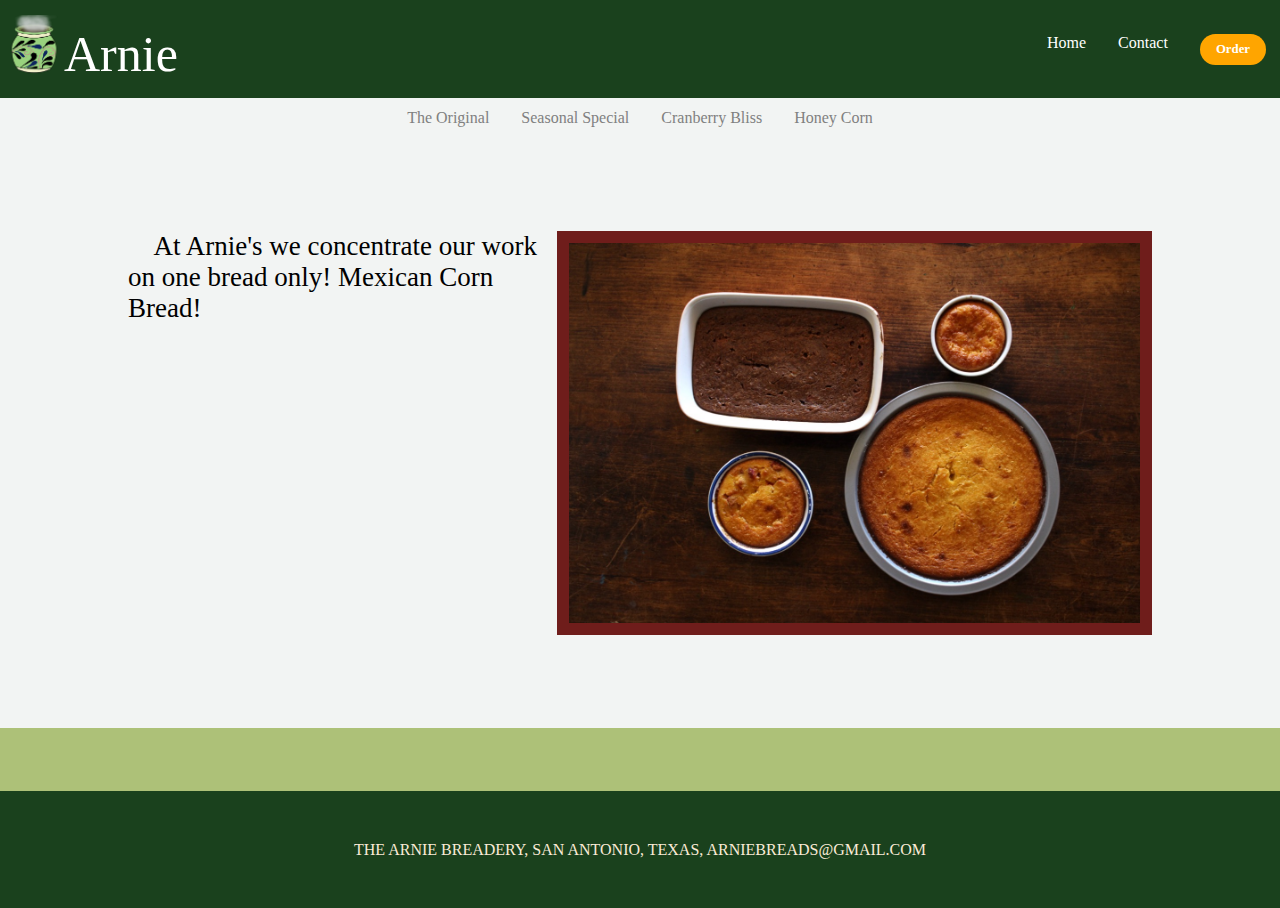
==== index.html @ 7a749e03 "merge" ====
<!DOCTYPE html>
<html lang="en">
    <link rel="stylesheet" href="index.css">
    <title>Arnie bakery</title>
    <meta charset="UTF-8">
    <meta name="viewport" content="width=device-width, initial-scale=1">
    <link 
    rel="stylesheet" 
    href="https://cdnjs.cloudflare.com/ajax/libs/font-awesome/6.4.2/css/all.min.css" 
    integrity="sha512-z3gLpd7yknf1YoNbCzqRKc4qyor8gaKU1qmn+CShxbuBusANI9QpRohGBreCFkKxLhei6S9CQXFEbbKuqLg0DA==" 
    crossorigin="anonymous" 
    referrerpolicy="no-referrer" />
    
    <header>
        <div class="nav-bar">
            <div class="left-navBar">
                <img src="/Img/taza.png" alt="taza" height="60px">
                <div class="navText" >Arnie</div> 
            </div>
            <ul class="links">
                <li><a href="./index.html">Home</a></li>
                <li><a href="./contact.html">Contact</a></li>
                <a class="actionBtn" href="./index.html">Order</a>

            </ul>  
            <div class="toggleBtn">
                <i class="fa-solid fa-bars" style="color: #ffffff;"></i>
            </div>
        </div>
    </header>
    <body>
        <div class="bodyContent">
            <div class="productLinks">
                <li><a href="./index.html">The Original</a></li>
                <li><a href="./contact.html">Seasonal Special</a></li>
                <li><a href="./index.html">Cranberry Bliss</a></li>
                <li><a href="./contact.html">Honey Corn</a></li>
            </div>
            <div class="introduction">
                <div class="introText">
                    &nbsp;&nbsp;&nbsp;
                    At Arnie's we concentrate our work on one bread only!
                    Mexican Corn Bread!
                </div>
                <div class="imgDiv"> 
                    <img src="/Img/seasonal.jpeg" alt="panElote" class="imgIntro" id="slide1">
                    <img src="/Img/originalPan.jpeg" alt="panElote" class="imgIntro" id="slide2">
                    <img src="/Img/cranberryPan.jpeg" alt="panElote" class="imgIntro" id="slide3">
                    <img src="/Img/cheesePan.jpeg" alt="panElote" class="imgIntro" id="slide4">
                </div>
                <div class="sliderNav">
                    <a href="#slide1"></a>
                    <a href="#slide2"></a>
                    <a href="#slide3"></a>
                    <a href="#slide4"></a>
                </div>
            </div>
        </div>
        <script>

        </script>
        
    </body>
    <footer>
        <div class="footerSMedia">
        </div>
        <div class="footerInfo">
            THE ARNIE BREADERY, SAN ANTONIO, TEXAS, ARNIEBREADS@GMAIL.COM
        </div>
    </footer>

</html>
---- index.css ----
body{
    margin: 0;
    background-color: #f2f4f3;

}
a{
    text-decoration: none;
    font-size: 1rem;
    color: #fff;
}
li{
    list-style: none;
}
a:hover{
    color: orange;
}
/*Header*/
header{
    position: relative;
}
.navText{
    font-size:50px; 
    padding-top: 10px;
    font-family:"American Typewriter", serif;
    color: #fff;
}
.nav-bar{
    height: 90px;
    background-color:#1a411d;
    justify-content: space-between;
    align-items: center;
    padding: 4px;
    display: flex;

}
.nav-bar .links{
    display: flex;
    gap: 2rem;
    padding-right: 10px;

}
.nav-bar .toggleBtn{
    color: #fff;
    font-size: 1.5rem;
    cursor: pointer;
    display: none;
}
.actionBtn{
    background-color: orange;
    color: #fff;
    padding: 0.5rem 1rem;
    border: none;
    outline: none;
    border-radius: 20px;
    font-size: 0.8rem;
    font-weight: bold;
    cursor: pointer;
    transition: scale .2 ease;

}
.actionBtn:hover{
    scale: 1.07;
    color: #fff;

}

.left-navBar{
    display: flex;
    flex: 1;
}
/* Resposive Design*/
@media (max-width:980px) {
    .nav-bar .links,
    .nav-bar .actionBtn{
        display: none;
        padding-right: 10px;
    }
    .nav-bar .toggleBtn{
        display: block;

    }
}
.bodyContent{
    min-height: 70vh;
    display: flex;
    justify-content: center;
    align-items: center;
    flex-direction: column;
}
.introduction{
    padding: 5px;
    margin: auto;
    display: flex;
    flex-direction: row;
    max-width: 80vw;
}
.bodyContent .productLinks{
    display: flex;
    gap: 2rem;
    justify-content: center;
    align-items: center;
    width: 100vw;
    height: 40px;

}
.bodyContent .productLinks a{
    color: grey;

}
.bodyContent .productLinks a:hover{
    color: orange;

}
.introText{
    flex: 3;
    color: black;
    font-size: 3vh;
    
}
.imgDiv{
    display: flex;
    flex: 4;
    overflow-x: auto;
    scroll-snap-type: x mandatory;
    scroll-behavior:smooth;
    border-color: #6f1d1b;
    border-width: 12px;
    border-style: solid;
    aspect-ratio: 3/2;
}

.imgIntro{
    max-width: 100%;
    object-fit: contain;
    background-image: "/Img/panElote.png";
    margin: none;
    display: block;
    height: auto;
    scroll-snap-align: start;
    
}
footer{
    height: 10vh;
    width: 100vw;
    min-height: 20vh;

}
.footerSMedia{
    height: 35%;
    width: 100vw;
    background-color: #adc178;
}
.footerInfo{
    width: 100vw;
    height: 65%;
    background-color:#1a411d;
    text-align: center;
    color: antiquewhite;
    display: flex;
    justify-content: center;
    align-items: center;
}
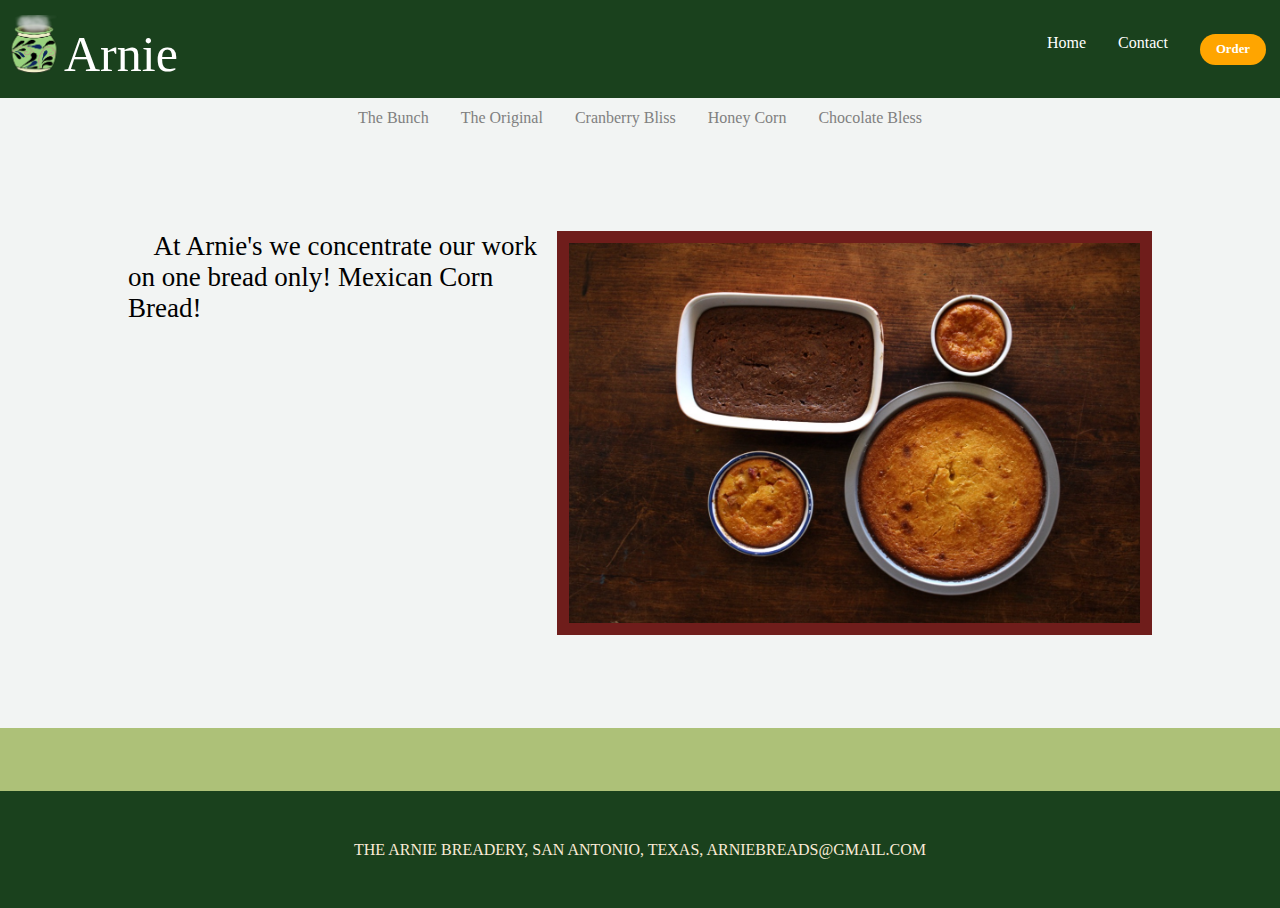
==== commit 00a7294b: "Added new addition chocolate vliss to the menu" ====
--- a/index.html
+++ b/index.html
@@ -31,10 +31,11 @@
     <body>
         <div class="bodyContent">
             <div class="productLinks">
-                <li><a href="./index.html">The Original</a></li>
-                <li><a href="./contact.html">Seasonal Special</a></li>
-                <li><a href="./index.html">Cranberry Bliss</a></li>
-                <li><a href="./contact.html">Honey Corn</a></li>
+                <li><a href="#slide1">The Bunch</a></li>
+                <li><a href="#slide2">The Original</a></li>
+                <li><a href="#slide3">Cranberry Bliss</a></li>
+                <li><a href="#slide4">Honey Corn</a></li>
+                <li><a href="#slide5">Chocolate Bless</a></li>
             </div>
             <div class="introduction">
                 <div class="introText">
@@ -47,6 +48,7 @@
                     <img src="/Img/originalPan.jpeg" alt="panElote" class="imgIntro" id="slide2">
                     <img src="/Img/cranberryPan.jpeg" alt="panElote" class="imgIntro" id="slide3">
                     <img src="/Img/cheesePan.jpeg" alt="panElote" class="imgIntro" id="slide4">
+                    <img src="/Img/chocalateBliss.jpeg" alt="panElote" class="imgIntro" id="slide5">
                 </div>
                 <div class="sliderNav">
                     <a href="#slide1"></a>
--- a/index.css
+++ b/index.css
@@ -140,6 +140,12 @@
     scroll-snap-align: start;
     
 }
+.sliderNav{
+
+}
+.sliderNav a {
+     
+}
 footer{
     height: 10vh;
     width: 100vw;
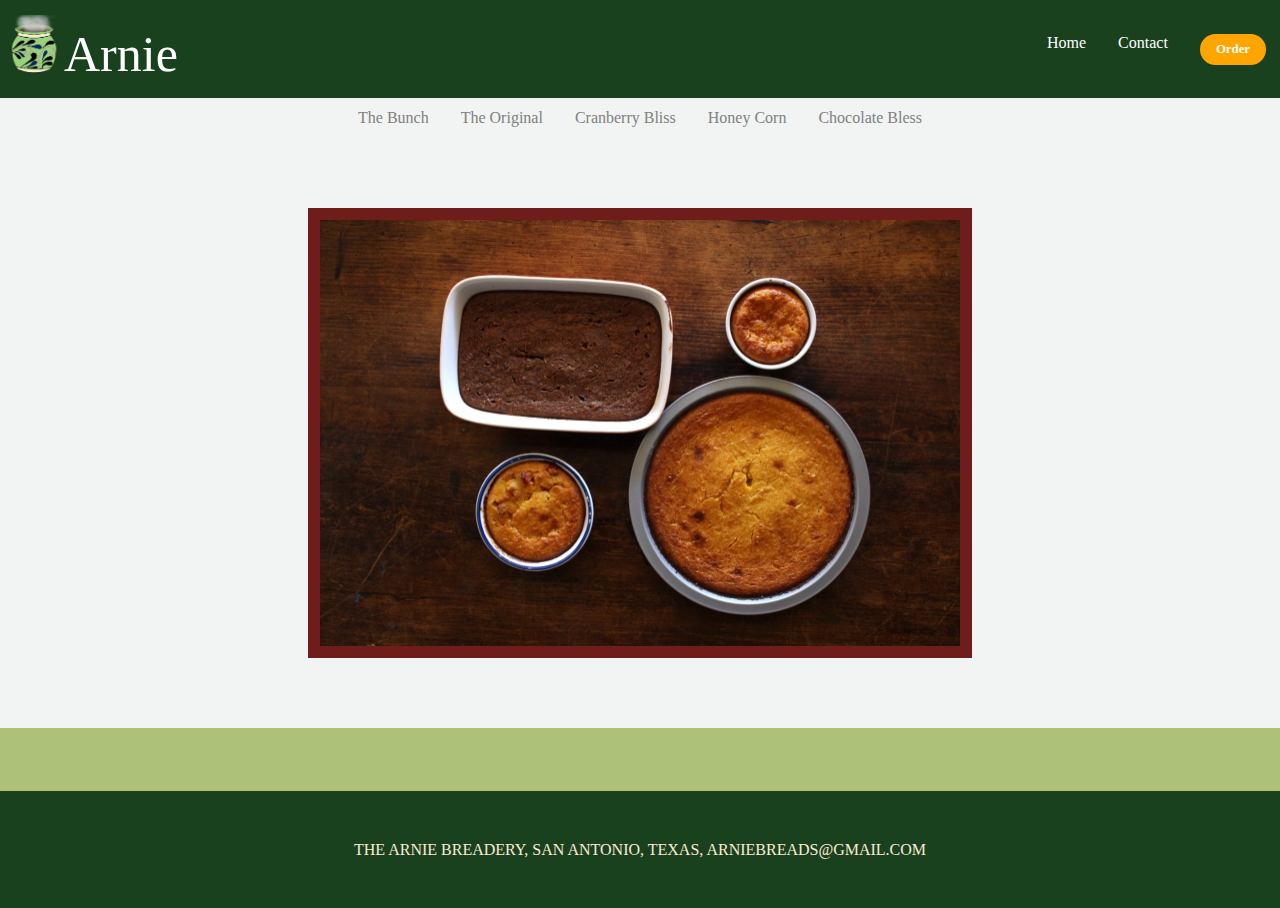
==== commit 5ec1801a: "Added Contact page" ====
--- a/index.html
+++ b/index.html
@@ -19,9 +19,8 @@
             </div>
             <ul class="links">
                 <li><a href="./index.html">Home</a></li>
-                <li><a href="./contact.html">Contact</a></li>
+                <li><a href="./pages/contact.html">Contact</a></li>
                 <a class="actionBtn" href="./index.html">Order</a>
-
             </ul>  
             <div class="toggleBtn">
                 <i class="fa-solid fa-bars" style="color: #ffffff;"></i>
@@ -38,23 +37,12 @@
                 <li><a href="#slide5">Chocolate Bless</a></li>
             </div>
             <div class="introduction">
-                <div class="introText">
-                    &nbsp;&nbsp;&nbsp;
-                    At Arnie's we concentrate our work on one bread only!
-                    Mexican Corn Bread!
-                </div>
                 <div class="imgDiv"> 
                     <img src="/Img/seasonal.jpeg" alt="panElote" class="imgIntro" id="slide1">
                     <img src="/Img/originalPan.jpeg" alt="panElote" class="imgIntro" id="slide2">
                     <img src="/Img/cranberryPan.jpeg" alt="panElote" class="imgIntro" id="slide3">
                     <img src="/Img/cheesePan.jpeg" alt="panElote" class="imgIntro" id="slide4">
                     <img src="/Img/chocalateBliss.jpeg" alt="panElote" class="imgIntro" id="slide5">
-                </div>
-                <div class="sliderNav">
-                    <a href="#slide1"></a>
-                    <a href="#slide2"></a>
-                    <a href="#slide3"></a>
-                    <a href="#slide4"></a>
                 </div>
             </div>
         </div>
--- a/index.css
+++ b/index.css
@@ -128,12 +128,12 @@
     border-width: 12px;
     border-style: solid;
     aspect-ratio: 3/2;
+    width: 50vw;
 }
 
 .imgIntro{
     max-width: 100%;
     object-fit: contain;
-    background-image: "/Img/panElote.png";
     margin: none;
     display: block;
     height: auto;
@@ -141,10 +141,18 @@
     
 }
 .sliderNav{
-
+    display: flex;
+    flex: 4;
+    overflow-x: auto;
+    scroll-snap-type: x mandatory;
+    scroll-behavior:smooth;
+    border-color: #6f1d1b;
+    border-width: 12px;
+    border-style: solid;
+    aspect-ratio: 3/2;
 }
-.sliderNav a {
-     
+.sliderNav des {
+    display: block;
 }
 footer{
     height: 10vh;
@@ -166,4 +174,8 @@
     display: flex;
     justify-content: center;
     align-items: center;
+}
+
+#slide1:active {
+    background-color: aqua;
 }